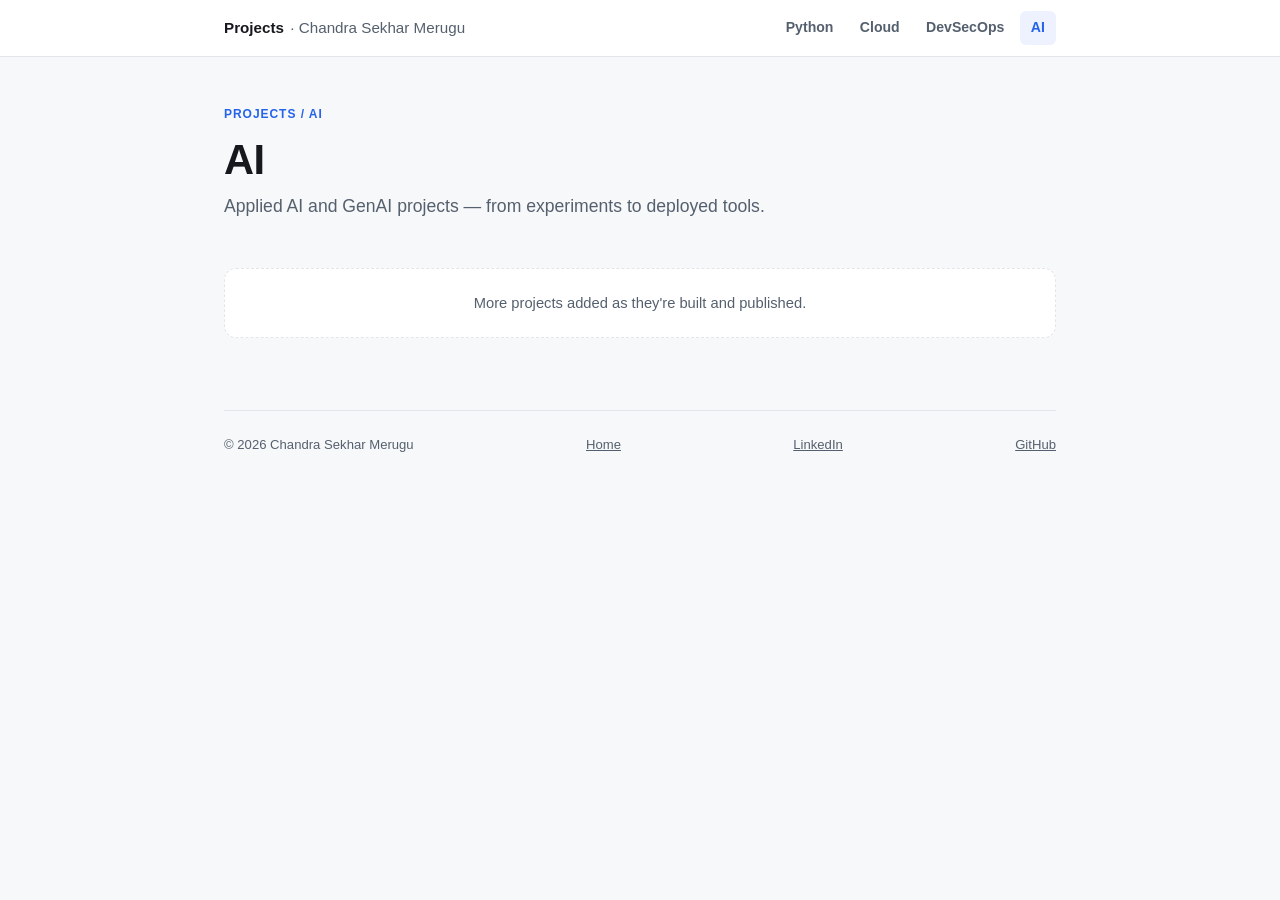
==== ai.html @ a6a6d523 "Add projects portfolio hub with Python, Cloud, DevSecOps, AI sections Static site indexing project r" ====
<!DOCTYPE html>
<html lang="en">
<head>
<meta charset="UTF-8">
<meta name="viewport" content="width=device-width, initial-scale=1.0">
<title>AI Projects — Chandra Sekhar Merugu</title>
<meta name="description" content="AI projects — applied AI and GenAI, from experiments to deployed tools.">
<link rel="icon" href="data:image/svg+xml,<svg xmlns=%22http://www.w3.org/2000/svg%22 viewBox=%220 0 100 100%22><rect width=%22100%22 height=%22100%22 rx=%2220%22 fill=%22%232563eb%22/><text x=%2250%22 y=%2266%22 font-size=%2258%22 font-family=%22Arial,sans-serif%22 font-weight=%22700%22 fill=%22white%22 text-anchor=%22middle%22>C</text></svg>">
<link rel="stylesheet" href="style.css">
</head>
<body>

<nav class="topnav">
  <div class="topnav-inner">
    <a class="topnav-brand" href="index.html">Projects <span class="back">· Chandra Sekhar Merugu</span></a>
    <div class="topnav-links">
      <a href="python.html">Python</a>
      <a href="cloud.html">Cloud</a>
      <a href="devsecops.html">DevSecOps</a>
      <a href="ai.html" class="active">AI</a>
    </div>
  </div>
</nav>

<main>

  <p class="eyebrow">Projects / AI</p>
  <h1>AI</h1>
  <p class="tagline">
    Applied AI and GenAI projects — from experiments to deployed tools.
  </p>

  <section id="ai-projects">
    <div class="portfolio-grid">

      <div class="project-card placeholder">
        <p style="margin:0;">More projects added as they're built and published.</p>
      </div>

    </div>
  </section>

  <footer>
    <span>&copy; 2026 Chandra Sekhar Merugu</span>
    <a href="https://chanduazad001.github.io/">Home</a>
    <a href="https://www.linkedin.com/in/chandrasekhar-merugu">LinkedIn</a>
    <a href="https://github.com/chanduazad001">GitHub</a>
  </footer>

</main>
</body>
</html>
---- style.css ----
:root {
  --bg: #f7f8fa;
  --bg-elevated: #ffffff;
  --text: #16181d;
  --text-muted: #55606e;
  --border: #e2e5ea;
  --accent: #2563eb;
  --accent-text: #ffffff;
  --tag-bg: #eef2ff;
  --tag-text: #3948a3;
  --shadow: 0 1px 2px rgba(16, 24, 40, 0.04), 0 1px 3px rgba(16, 24, 40, 0.06);
  --shadow-hover: 0 4px 10px rgba(16, 24, 40, 0.08), 0 2px 4px rgba(16, 24, 40, 0.06);
}

@media (prefers-color-scheme: dark) {
  :root {
    --bg: #0f1115;
    --bg-elevated: #171a21;
    --text: #eceef1;
    --text-muted: #9aa4b2;
    --border: #2a2f3a;
    --accent: #5b8def;
    --accent-text: #0f1115;
    --tag-bg: #1c2440;
    --tag-text: #a9bcf7;
    --shadow: 0 1px 2px rgba(0, 0, 0, 0.3);
    --shadow-hover: 0 6px 16px rgba(0, 0, 0, 0.4);
  }
}

* { box-sizing: border-box; }

body {
  margin: 0;
  background: var(--bg);
  color: var(--text);
  font-family: -apple-system, BlinkMacSystemFont, "Segoe UI", Roboto, Helvetica, Arial, sans-serif;
  line-height: 1.55;
  -webkit-font-smoothing: antialiased;
}

/* Top nav */
.topnav {
  position: sticky;
  top: 0;
  z-index: 10;
  background: var(--bg-elevated);
  border-bottom: 1px solid var(--border);
}

.topnav-inner {
  max-width: 880px;
  margin: 0 auto;
  padding: 0 1.5rem;
  display: flex;
  align-items: center;
  justify-content: space-between;
  gap: 1rem;
  flex-wrap: wrap;
  min-height: 3.5rem;
}

.topnav-brand {
  font-weight: 700;
  font-size: 0.95rem;
  color: var(--text);
  text-decoration: none;
  display: flex;
  align-items: center;
  gap: 0.4rem;
}

.topnav-brand .back {
  color: var(--text-muted);
  font-weight: 400;
}

.topnav-links {
  display: flex;
  gap: 0.25rem;
  flex-wrap: wrap;
}

.topnav-links a {
  color: var(--text-muted);
  text-decoration: none;
  font-size: 0.88rem;
  font-weight: 600;
  padding: 0.4rem 0.7rem;
  border-radius: 6px;
  transition: background 0.12s ease, color 0.12s ease;
}

.topnav-links a:hover {
  background: var(--tag-bg);
  color: var(--text);
}

.topnav-links a.active {
  color: var(--accent);
  background: var(--tag-bg);
}

main {
  max-width: 880px;
  margin: 0 auto;
  padding: 3rem 1.5rem 5rem;
}

.eyebrow {
  text-transform: uppercase;
  letter-spacing: 0.08em;
  font-size: 0.75rem;
  font-weight: 600;
  color: var(--accent);
  margin: 0 0 0.75rem;
}

h1 {
  font-size: clamp(1.9rem, 4vw, 2.6rem);
  line-height: 1.15;
  margin: 0 0 0.6rem;
  letter-spacing: -0.01em;
}

.tagline {
  font-size: 1.1rem;
  color: var(--text-muted);
  margin: 0 0 2.5rem;
  max-width: 60ch;
}

section { margin-top: 3rem; }

h2 {
  font-size: 1.05rem;
  text-transform: uppercase;
  letter-spacing: 0.06em;
  color: var(--text-muted);
  margin: 0 0 1.25rem;
  font-weight: 700;
}

/* Portfolio / category grid (shared with home page's lab-card component) */
.portfolio-grid {
  display: grid;
  grid-template-columns: repeat(auto-fit, minmax(260px, 1fr));
  gap: 1rem;
}

.project-card {
  display: flex;
  flex-direction: column;
  background: var(--bg-elevated);
  border: 1px solid var(--border);
  border-radius: 12px;
  padding: 1.4rem;
  text-decoration: none;
  color: inherit;
  box-shadow: var(--shadow);
  transition: transform 0.15s ease, box-shadow 0.15s ease, border-color 0.15s ease;
}

.project-card:hover {
  transform: translateY(-2px);
  box-shadow: var(--shadow-hover);
  border-color: var(--accent);
}

.project-card .status {
  font-size: 0.68rem;
  font-weight: 700;
  text-transform: uppercase;
  letter-spacing: 0.05em;
  color: var(--accent);
  margin-bottom: 0.6rem;
}

.project-card h3 {
  margin: 0 0 0.5rem;
  font-size: 1.15rem;
}

.project-card p {
  margin: 0 0 1rem;
  color: var(--text-muted);
  font-size: 0.92rem;
  flex-grow: 1;
}

.tags {
  display: flex;
  flex-wrap: wrap;
  gap: 0.4rem;
}

.tag {
  background: var(--tag-bg);
  color: var(--tag-text);
  font-size: 0.72rem;
  font-weight: 600;
  padding: 0.2rem 0.55rem;
  border-radius: 999px;
}

.project-card.placeholder {
  box-shadow: none;
  border-style: dashed;
  justify-content: center;
  align-items: center;
  text-align: center;
  color: var(--text-muted);
  cursor: default;
}

.project-card.placeholder:hover {
  transform: none;
  border-color: var(--border);
  box-shadow: none;
}

footer {
  margin-top: 4.5rem;
  padding-top: 1.5rem;
  border-top: 1px solid var(--border);
  font-size: 0.82rem;
  color: var(--text-muted);
  display: flex;
  flex-wrap: wrap;
  gap: 0.5rem 1.5rem;
  justify-content: space-between;
}

footer a { color: var(--text-muted); }

@media (max-width: 480px) {
  main { padding: 2rem 1.25rem 3.5rem; }
  footer { flex-direction: column; }
}
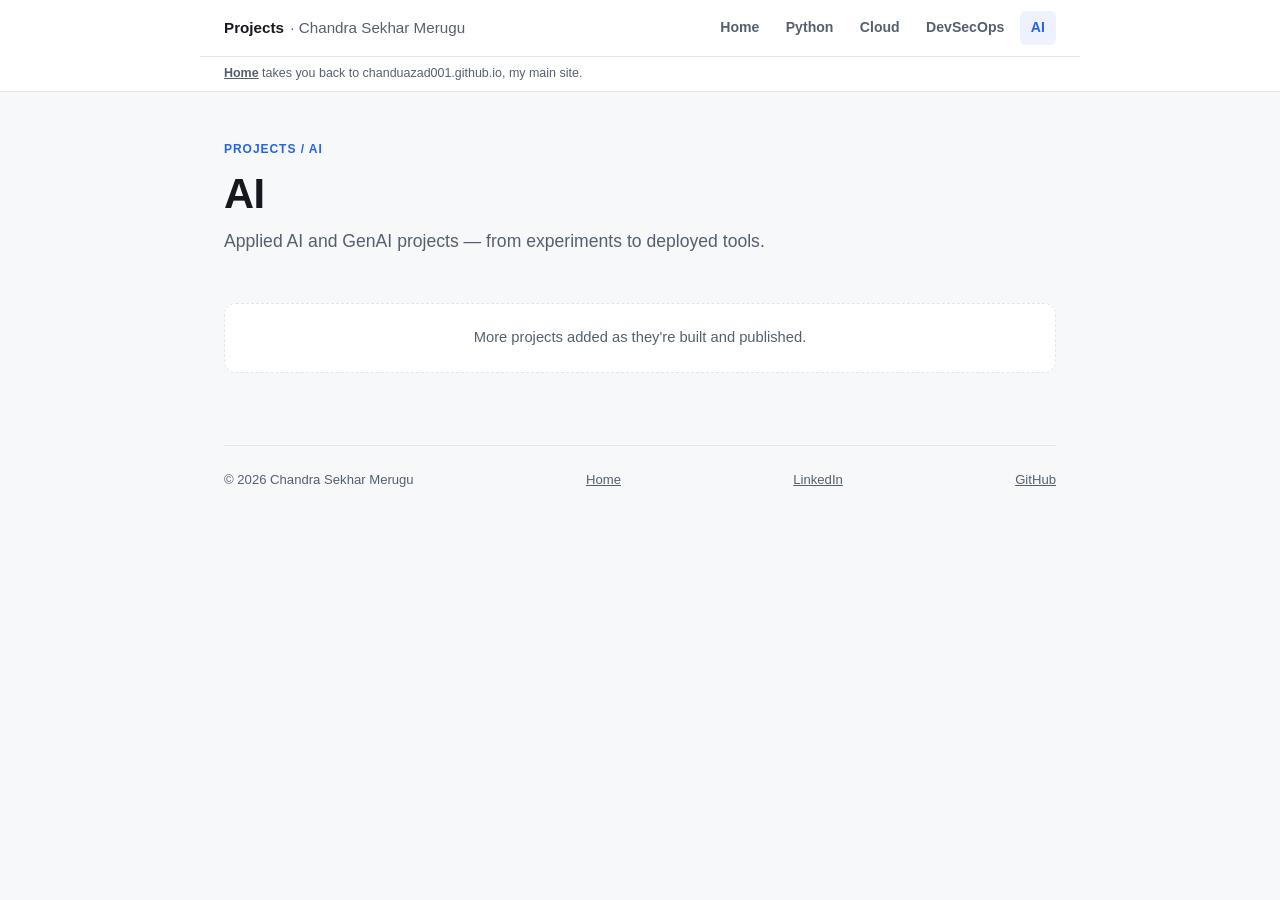
==== commit 8a96fb3d: "Add Home link to top nav and clarify where it leads Home was previously only in the footer and easy " ====
--- a/ai.html
+++ b/ai.html
@@ -14,11 +14,15 @@
   <div class="topnav-inner">
     <a class="topnav-brand" href="index.html">Projects <span class="back">· Chandra Sekhar Merugu</span></a>
     <div class="topnav-links">
+      <a href="https://chanduazad001.github.io/" title="Back to the main site">Home</a>
       <a href="python.html">Python</a>
       <a href="cloud.html">Cloud</a>
       <a href="devsecops.html">DevSecOps</a>
       <a href="ai.html" class="active">AI</a>
     </div>
+  </div>
+  <div class="topnav-note">
+    <a href="https://chanduazad001.github.io/">Home</a> takes you back to chanduazad001.github.io, my main site.
   </div>
 </nav>
 
--- a/style.css
+++ b/style.css
@@ -101,6 +101,20 @@
   background: var(--tag-bg);
 }
 
+.topnav-note {
+  max-width: 880px;
+  margin: 0 auto;
+  padding: 0.45rem 1.5rem;
+  font-size: 0.78rem;
+  color: var(--text-muted);
+  border-top: 1px solid var(--border);
+}
+
+.topnav-note a {
+  color: var(--text-muted);
+  font-weight: 600;
+}
+
 main {
   max-width: 880px;
   margin: 0 auto;
